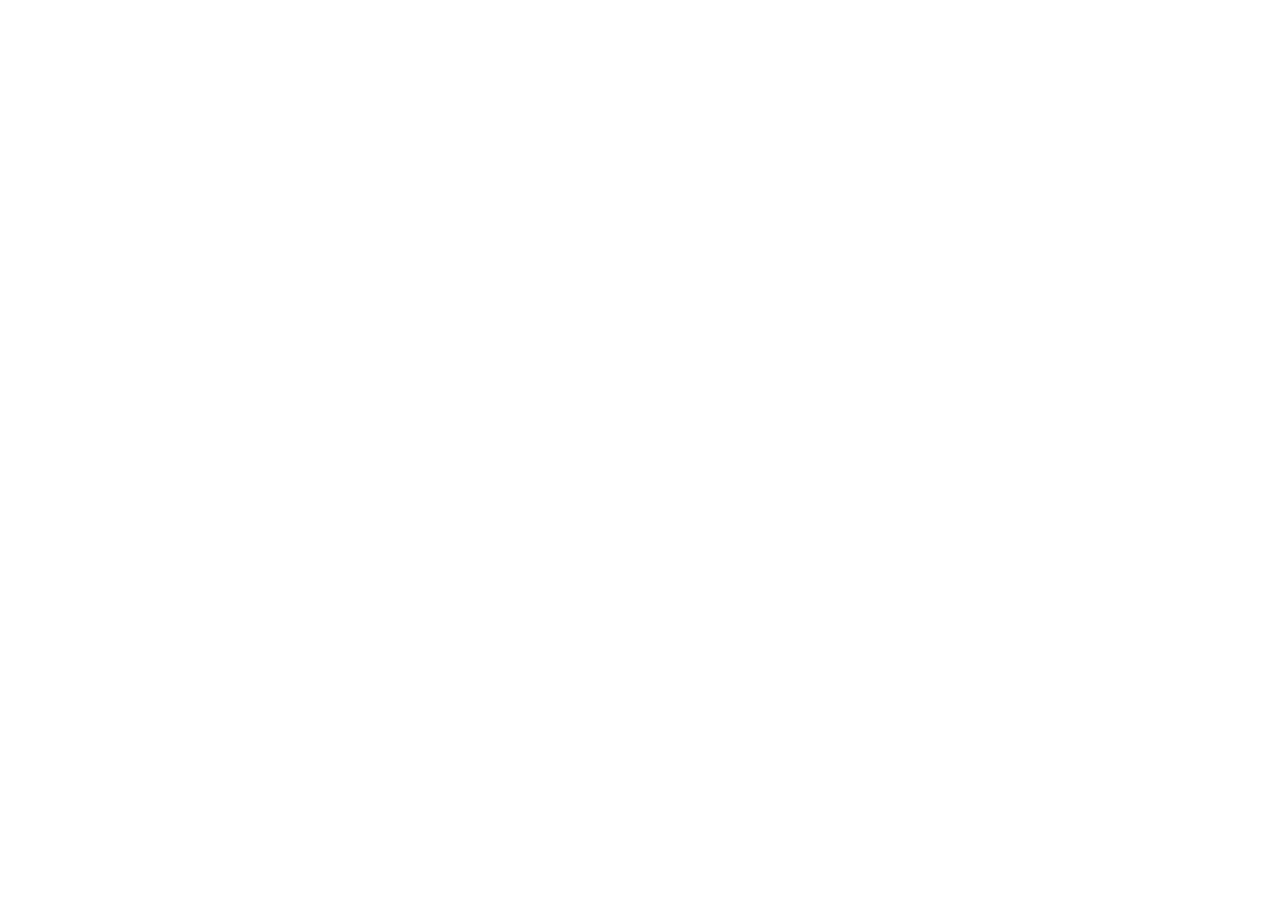
==== index.html @ 84cae8ac "Deploying to gh-pages from @ PetiurAliona/goit-js-hw-11-promisification@1d99698d7e67c0860fe42254ce52" ====
<!DOCTYPE html><html lang="en"><head><meta charset="UTF-8"><meta name="viewport" content="width=device-width, initial-scale=1.0"><meta http-equiv="X-UA-Compatible" content="ie=edge"><title>Homework 11 Промисификация</title><link href="https://fonts.googleapis.com/icon?family=Material+Icons" rel="stylesheet"><link rel="stylesheet" href="/goit-js-hw-10-food-service/styles.5b2fcceb.css"></head><body> <div id="root"> </div> <script src="/goit-js-hw-10-food-service/src.78bba24d.js"></script> </body></html>
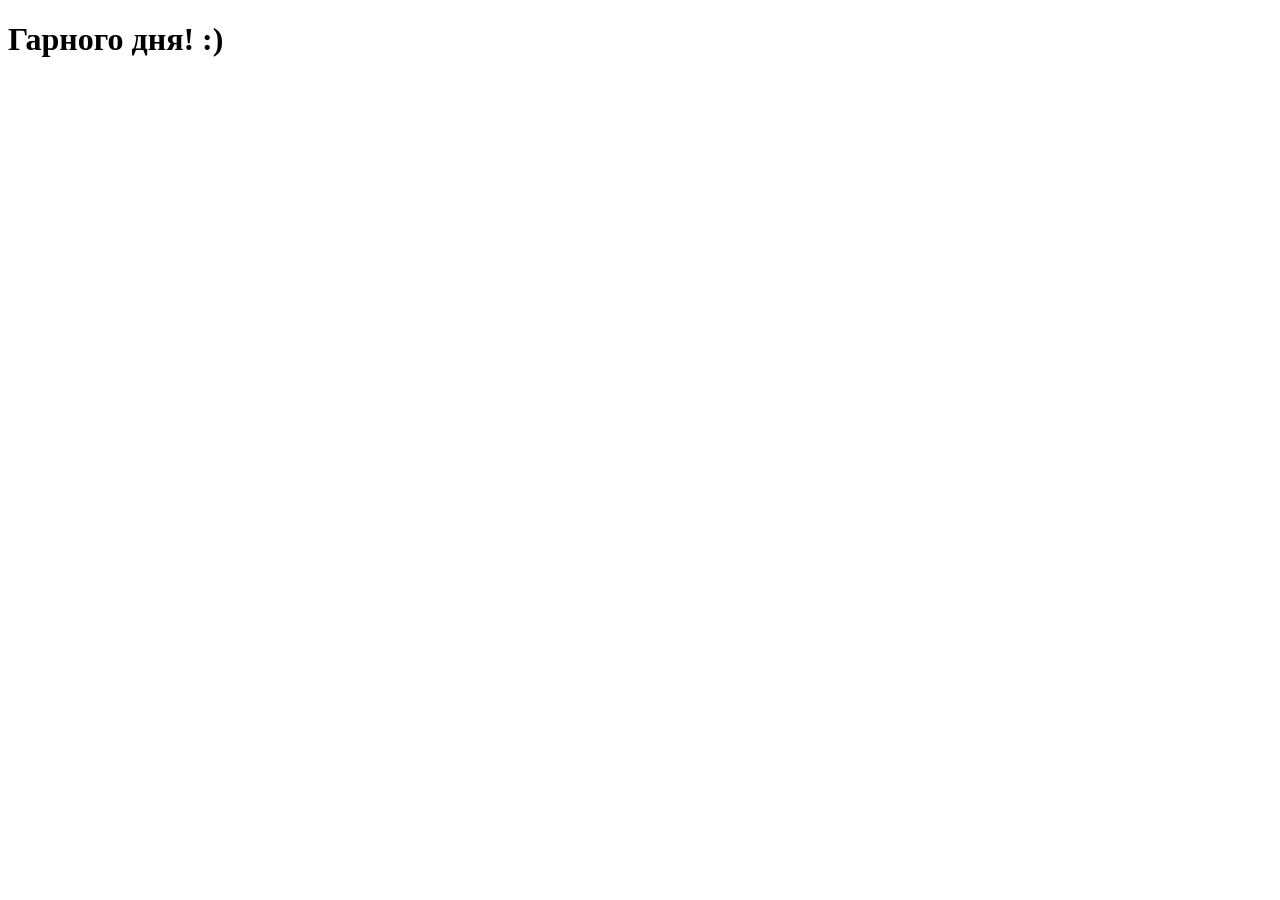
==== commit 5b7161c1: "Deploying to gh-pages from @ PetiurAliona/goit-js-hw-11-promisification@c5b11fa17ed9626118834aeecd27" ====
--- a/index.html
+++ b/index.html
@@ -1 +1 @@
-<!DOCTYPE html><html lang="en"><head><meta charset="UTF-8"><meta name="viewport" content="width=device-width, initial-scale=1.0"><meta http-equiv="X-UA-Compatible" content="ie=edge"><title>Homework 11 Промисификация</title><link href="https://fonts.googleapis.com/icon?family=Material+Icons" rel="stylesheet"><link rel="stylesheet" href="/goit-js-hw-10-food-service/styles.5b2fcceb.css"></head><body> <div id="root"> </div> <script src="/goit-js-hw-10-food-service/src.78bba24d.js"></script> </body></html>+<!DOCTYPE html><html lang="en"><head><meta charset="UTF-8"><meta name="viewport" content="width=device-width, initial-scale=1.0"><meta http-equiv="X-UA-Compatible" content="ie=edge"><title>Homework 11 Промисификация</title><link href="https://fonts.googleapis.com/icon?family=Material+Icons" rel="stylesheet"><link rel="stylesheet" href="/goit-js-hw-11-promisification/styles.5b2fcceb.css"></head><body> <div id="root"> <h1>Гарного дня! :)</h1> </div> <script src="/goit-js-hw-11-promisification/src.d1567582.js"></script> </body></html>
